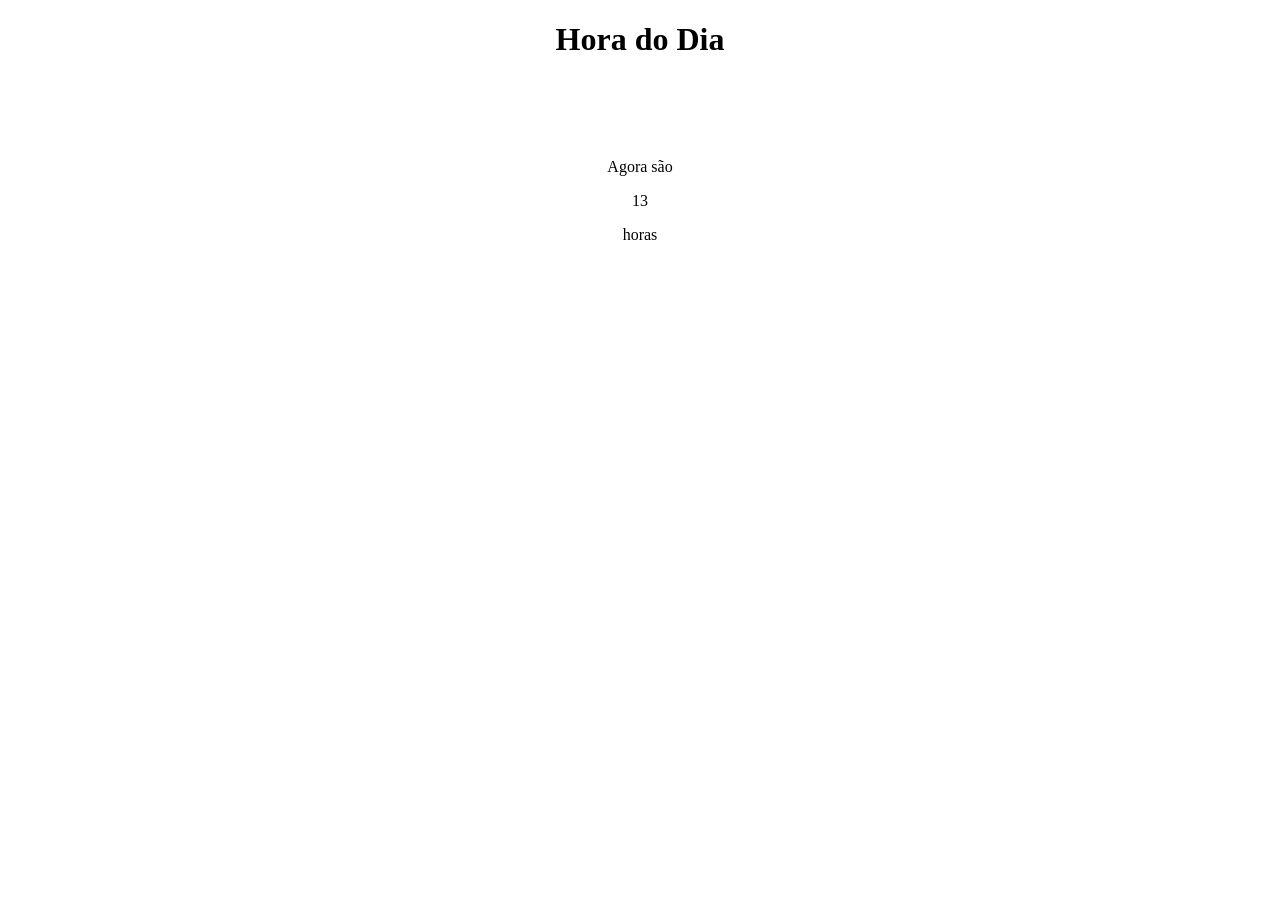
==== Exoo6/index.html @ 7820c21f "Commit ex006" ====
<!DOCTYPE html>
<html lang="pt-br">
<head>
    <meta charset="UTF-8">
    <meta name="viewport" content="width=device-width, initial-scale=1.0">
    <title>Hora do Dia</title>
    <link rel="stylesheet" href="style.css">
</head>
<body id="Color">
    <h1>Hora do Dia</h1>
    <div class="hora">
        <p>Agora são <p id="HoraAtual">13</p>horas </p>
    <img src="" alt="" id="img1">
    </div>
    <source src="script.js" type="">
</body>
</html>
---- Exoo6/style.css ----
body {
    text-align: center;
}

.hora {
    margin-top: 100px;
}
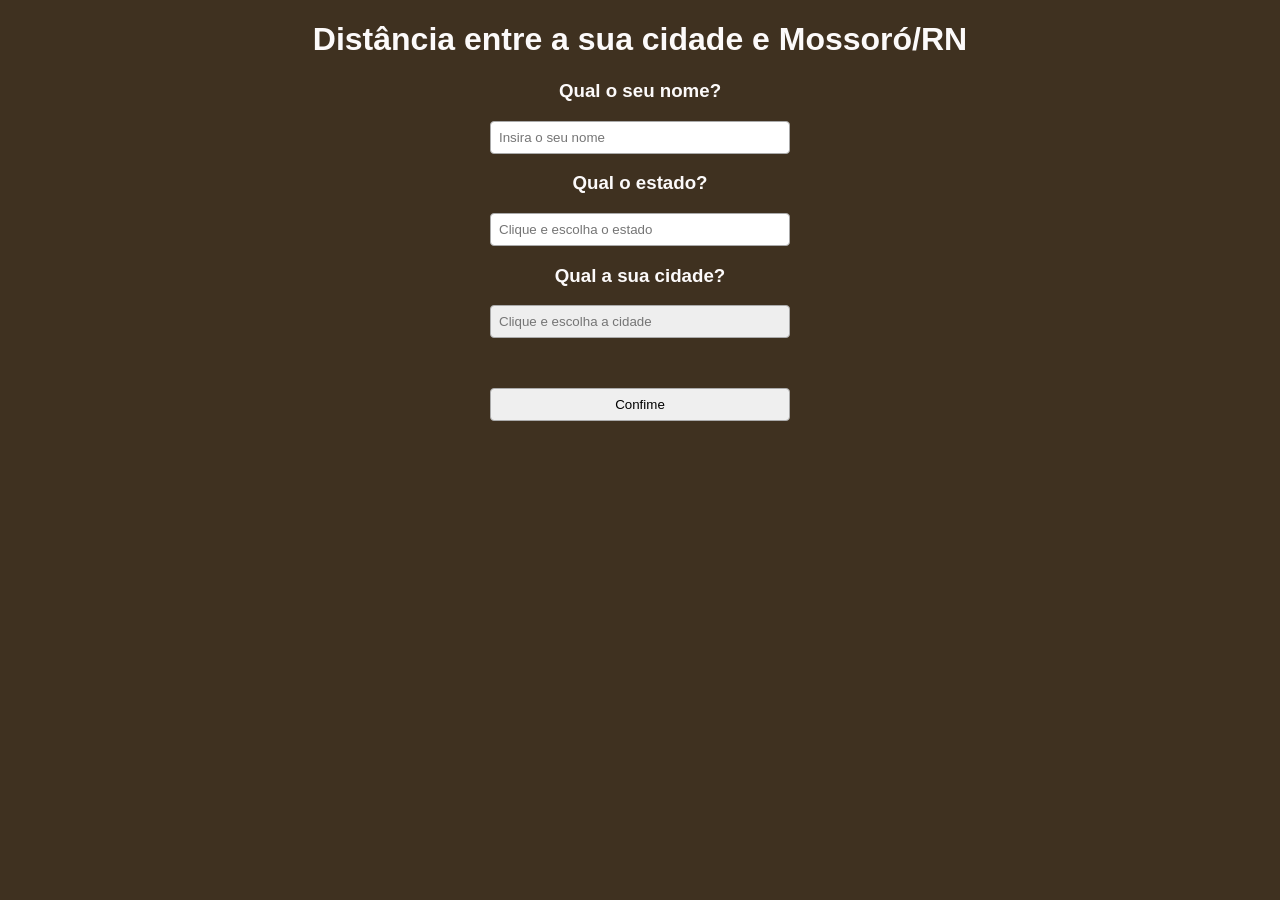
==== commit d0dcc734: "Novos Exercicios" ====
--- a/Exoo6/index.html
+++ b/Exoo6/index.html
@@ -3,15 +3,31 @@
 <head>
     <meta charset="UTF-8">
     <meta name="viewport" content="width=device-width, initial-scale=1.0">
-    <title>Hora do Dia</title>
+    <title>Cálculo Distância</title>
     <link rel="stylesheet" href="style.css">
 </head>
-<body id="Color">
-    <h1>Hora do Dia</h1>
-    <div class="hora">
-        <p>Agora são <p id="HoraAtual">13</p>horas </p>
-    <img src="" alt="" id="img1">
+<body>
+    <h1>Distância entre a sua cidade e Mossoró/RN</h1>
+    <div class="inputs">
+
+        <h3>Qual o seu nome?</h3>
+        <input type="text" id="inpNomeAluno" placeholder="Insira o seu nome">
+
+        <h3>Qual o estado?</h3>
+        
+        <input id="inpEstado" list="lista-estados" placeholder="Clique e escolha o estado" autocomplete="off">
+        <datalist id="lista-estados"></datalist>
+
+        <h3>Qual a sua cidade?</h3>
+        
+        <input id="inpCidade" list="lista-cidades" placeholder="Clique e escolha a cidade" autocomplete="off" disabled>
+        <datalist id="lista-cidades"></datalist>
     </div>
-    <source src="script.js" type="">
+    <div>
+        <input type="button" value="Confime" id="btnConfirma">
+        <p id="res1"></p>
+        <p id="res2"></p>
+    </div>
+    <script src="script.js"></script>
 </body>
 </html>
--- a/Exoo6/style.css
+++ b/Exoo6/style.css
@@ -1,7 +1,30 @@
 body {
     text-align: center;
+    background-color: rgb(63, 49, 32);
+    color: rgb(252, 250, 250);
+    font-family: 'Segoe UI', Tahoma, Geneva, Verdana, sans-serif;
+    display: block;
 }
 
 .hora {
     margin-top: 100px;
+}
+
+input {
+    width: 300px;
+    padding: 8px;
+    box-sizing: border-box;
+    border: 1px solid #aaa;
+    border-radius: 4px;
+}
+
+input:disabled {
+    background: #eee;
+    cursor: not-allowed;
+}
+
+#btnConfirma {
+    padding: 8px 16px;
+    cursor: pointer;
+    margin-top: 50px;
 }
